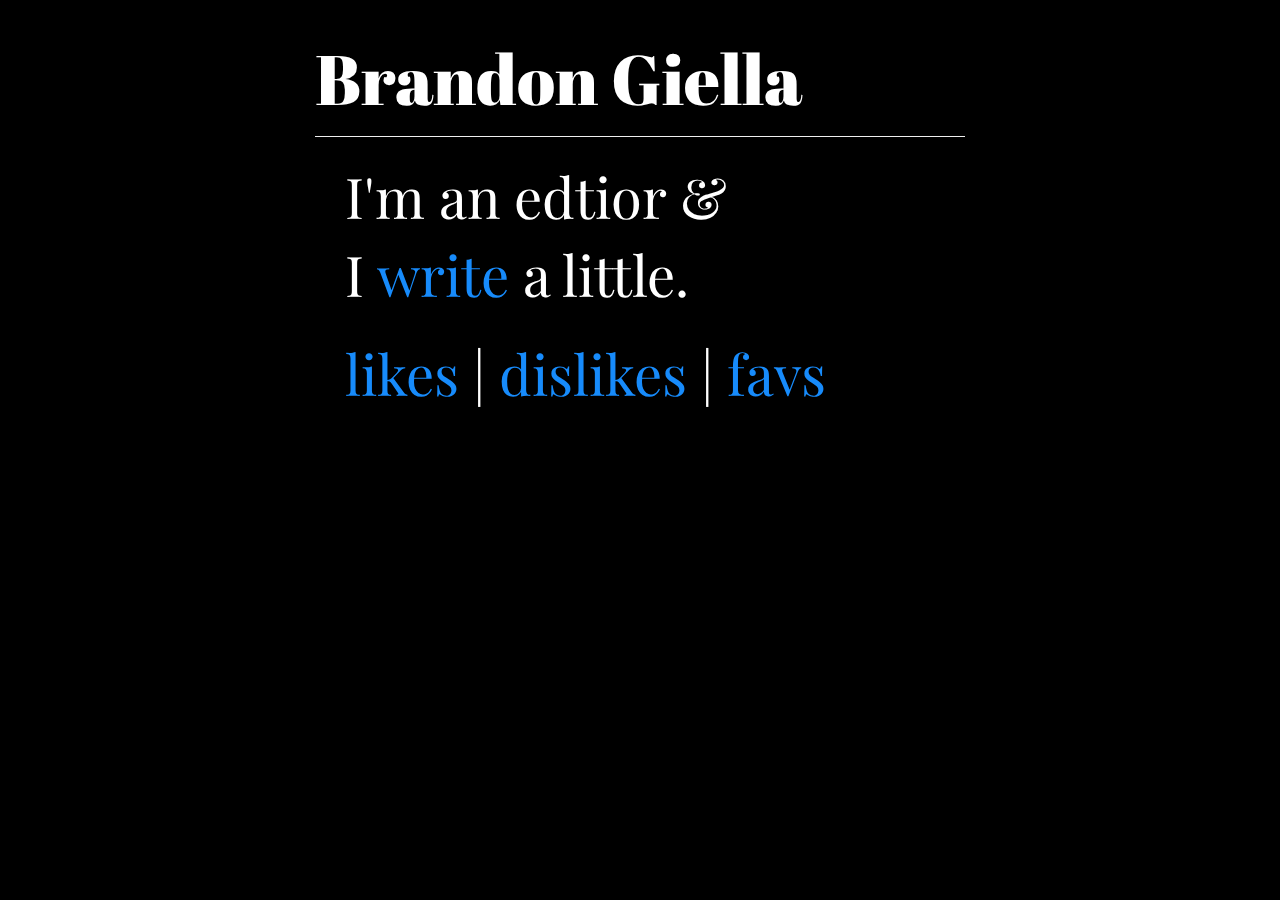
==== index.html @ a5d5887b "landing page" ====
<!DOCTYPE html>
<html lang="en">
  <head>
    <meta charset="utf-8">
    <title>Brandon</title>
    <meta name="viewport" content="width=device-width, initial-scale=1.0, maximum-scale=1.0, user-scalable=no">
    <meta name="description" content="">
    <meta name="author" content="">
    <link rel="shortcut icon" type="image/ico" href="img/favicon.ico" />
    
    <!-- Fonts -->
    <link href='http://fonts.googleapis.com/css?family=Lato:100' rel='stylesheet' type='text/css'>
    <link href='http://fonts.googleapis.com/css?family=Abril+Fatface' rel='stylesheet' type='text/css'>
    <link href='http://fonts.googleapis.com/css?family=Playfair+Display:400,400italic,700italic' rel='stylesheet' type='text/css'>

    <!-- CSS -->
    <link href="css/bootstrap.css" rel="stylesheet">
    <link href="css/bootstrap-theme.css" rel="stylesheet">
    <link href="css/theme.css" rel="stylesheet">
    <style type="text/css">

      .container {
        width: auto;
        max-width: 680px;
      }

    </style>
    <link href="css/bootstrap-responsive.css" rel="stylesheet">

    <!-- HTML5 shim, for IE6-8 support of HTML5 elements -->
    <!--[if lt IE 9]>
      <script src="js/html5shiv.js"></script>
    <![endif]-->

  </head>

  <body>


    <!-- Part 1: Wrap all page content here -->
    <div id="wrap">

      <!-- Begin page content -->
      <div class="container">
        <div class="page-header">
          <h1>Brandon Giella</h1>
        </div>
        
        <div class="container">
	        <div class="col-md-6">
	        	<p class="lead" id="#bio">I'm an edtior &
	        	<br>I <a href="http://blog.brandongiella.com">write</a> a little.</p>
	        </div>
	      </div>
	      
	      <div class="container">
	      	<div class="col-md-6" id="likes">
	      		<p class="lead"><a href="likes.html">likes</a> | <a href="dislikes.html">dislikes</a> | <a href="favs.html">favs</a></p>
	      	</div>
	      </div>
	      
	      
      </div>
      
      
      
      <!-- Social -->
      

      <div id="push"></div>
    </div>

    <!-- Le javascript -->
    <script src="js/jquery.js"></script>
    <script src="js/bootstrap-transition.js"></script>
    <script src="js/bootstrap-alert.js"></script>
    <script src="js/bootstrap-modal.js"></script>
    <script src="js/bootstrap-dropdown.js"></script>
    <script src="js/bootstrap-scrollspy.js"></script>
    <script src="js/bootstrap-tab.js"></script>
    <script src="js/bootstrap-tooltip.js"></script>
    <script src="js/bootstrap-popover.js"></script>
    <script src="js/bootstrap-button.js"></script>
    <script src="js/bootstrap-collapse.js"></script>
    <script src="js/bootstrap-carousel.js"></script>
    <script src="js/bootstrap-typeahead.js"></script>

  </body>
</html>
---- css/theme.css ----
h1 {
	font-family: 'Abril Fatface',  cursive;
	font-size: 5em;
	color: #fff;
}

.lead {
	font-family: 'Playfair Display', serif;
	font-size: 4em;
	color: #fff;
}

#amp {
	font-size: 12em;
	float: right;
	display: block;
	position: relative;
}

#bio {
	float: left;
	display: block;
	position: relative;
}

#likes {
	display: inline;
	position: relative;
}

body {
	background-color: #000;
}

a {
	color: #178bfb;
	-o-transition:.5s;
	-ms-transition:.5s;
	-moz-transition:.5s;
	-webkit-transition:.5s;
	transition:.5s;
}

a:hover {
	color: #bedefe;
	text-decoration: none;
}

@media only screen 
and (min-device-width: 320px)
and (max-device-width: 480px) {
	
	h1 {
		font-family: 'Abril Fatface',  cursive;
		font-size: 3em;
		color: #fff;
	}
	
	.lead {
		font-family: 'Playfair Display', serif;
		font-size: 2em;
		color: #fff;
	}
	
	.container {
	  width: auto;
	  max-width: 320px;
	}
}
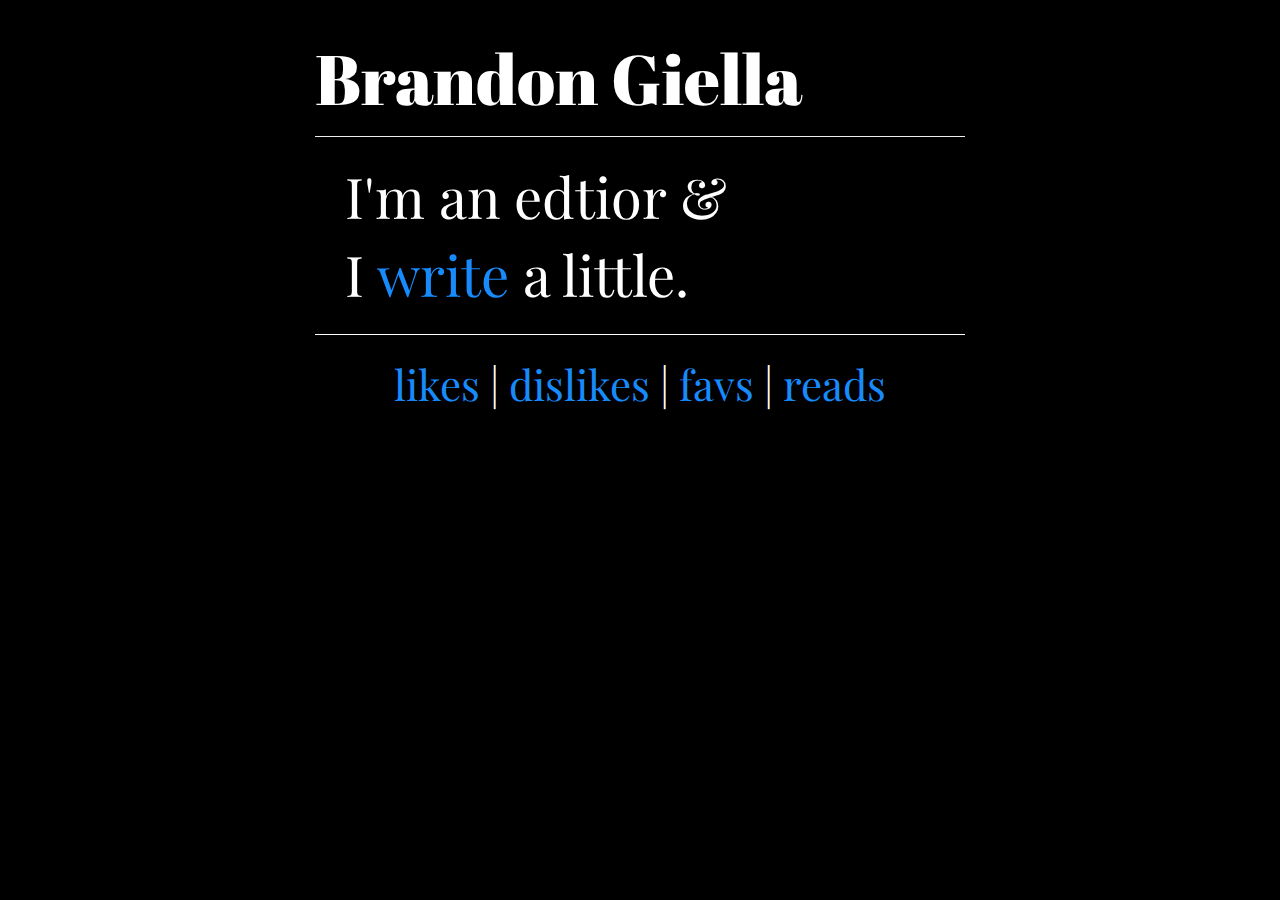
==== commit 766bf80a: "tryna getit responsive n shi" ====
--- a/index.html
+++ b/index.html
@@ -46,16 +46,16 @@
           <h1>Brandon Giella</h1>
         </div>
         
-        <div class="container">
+        <div class="container" id="bio">
 	        <div class="col-md-6">
-	        	<p class="lead" id="#bio">I'm an edtior &
+	        	<p class="lead">I'm an edtior &
 	        	<br>I <a href="http://blog.brandongiella.com">write</a> a little.</p>
 	        </div>
 	      </div>
 	      
-	      <div class="container">
-	      	<div class="col-md-6" id="likes">
-	      		<p class="lead"><a href="likes.html">likes</a> | <a href="dislikes.html">dislikes</a> | <a href="favs.html">favs</a></p>
+	      <div class="container" id="likes">
+	      	<div class="col-md-6">
+	      		<p class="lead"><a href="http://brandongiella.com/likes">likes</a> | <a href="http://brandongiella.com/dislikes">dislikes</a> | <a href="http://brandongiella.com/favs">favs</a> | <a href="https://www.goodreads.com/user/show/12684601-brandon-giella">reads</a></p>
 	      	</div>
 	      </div>
 	      
--- a/css/theme.css
+++ b/css/theme.css
@@ -21,11 +21,13 @@
 	float: left;
 	display: block;
 	position: relative;
+	margin-bottom: 20px;
+	border-bottom: 1px solid #fff;
 }
 
 #likes {
-	display: inline;
-	position: relative;
+	font-size: .75em;
+	text-align: center;
 }
 
 body {
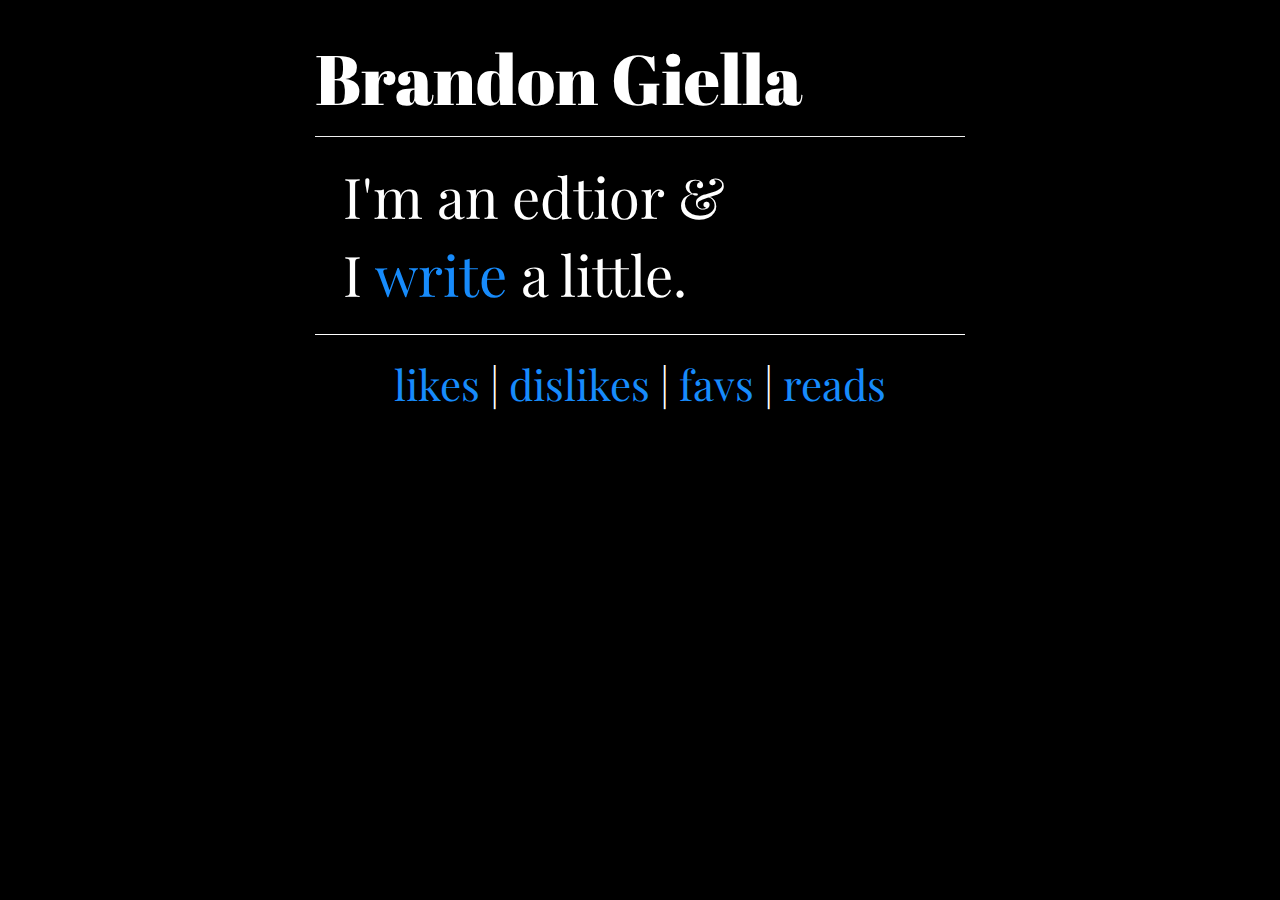
==== commit 5d56baf9: "-In css less is always more. Always use as little as you possibly can to achieve your point. Too man" ====
--- a/index.html
+++ b/index.html
@@ -45,45 +45,20 @@
         <div class="page-header">
           <h1>Brandon Giella</h1>
         </div>
+        <div id="bio">
+          	<p class="lead">I'm an edtior &
+          	<br>I <a href="http://blog.brandongiella.com">write</a> a little.</p>
+        </div>
         
-        <div class="container" id="bio">
-	        <div class="col-md-6">
-	        	<p class="lead">I'm an edtior &
-	        	<br>I <a href="http://blog.brandongiella.com">write</a> a little.</p>
-	        </div>
-	      </div>
-	      
-	      <div class="container" id="likes">
-	      	<div class="col-md-6">
-	      		<p class="lead"><a href="http://brandongiella.com/likes">likes</a> | <a href="http://brandongiella.com/dislikes">dislikes</a> | <a href="http://brandongiella.com/favs">favs</a> | <a href="https://www.goodreads.com/user/show/12684601-brandon-giella">reads</a></p>
-	      	</div>
-	      </div>
-	      
-	      
+        <div id="likes">
+        		<p class="lead"><a href="http://brandongiella.com/likes">likes</a> | <a href="http://brandongiella.com/dislikes">dislikes</a> | <a href="http://brandongiella.com/favs">favs</a> | <a href="https://www.goodreads.com/user/show/12684601-brandon-giella">reads</a></p>
+        </div>
       </div>
-      
-      
-      
       <!-- Social -->
-      
-
       <div id="push"></div>
     </div>
 
     <!-- Le javascript -->
     <script src="js/jquery.js"></script>
-    <script src="js/bootstrap-transition.js"></script>
-    <script src="js/bootstrap-alert.js"></script>
-    <script src="js/bootstrap-modal.js"></script>
-    <script src="js/bootstrap-dropdown.js"></script>
-    <script src="js/bootstrap-scrollspy.js"></script>
-    <script src="js/bootstrap-tab.js"></script>
-    <script src="js/bootstrap-tooltip.js"></script>
-    <script src="js/bootstrap-popover.js"></script>
-    <script src="js/bootstrap-button.js"></script>
-    <script src="js/bootstrap-collapse.js"></script>
-    <script src="js/bootstrap-carousel.js"></script>
-    <script src="js/bootstrap-typeahead.js"></script>
-
   </body>
 </html>
--- a/css/theme.css
+++ b/css/theme.css
@@ -18,16 +18,14 @@
 }
 
 #bio {
-	float: left;
-	display: block;
-	position: relative;
 	margin-bottom: 20px;
 	border-bottom: 1px solid #fff;
+    padding-left: 2em;
 }
 
 #likes {
 	font-size: .75em;
-	text-align: center;
+    text-align: center;
 }
 
 body {
